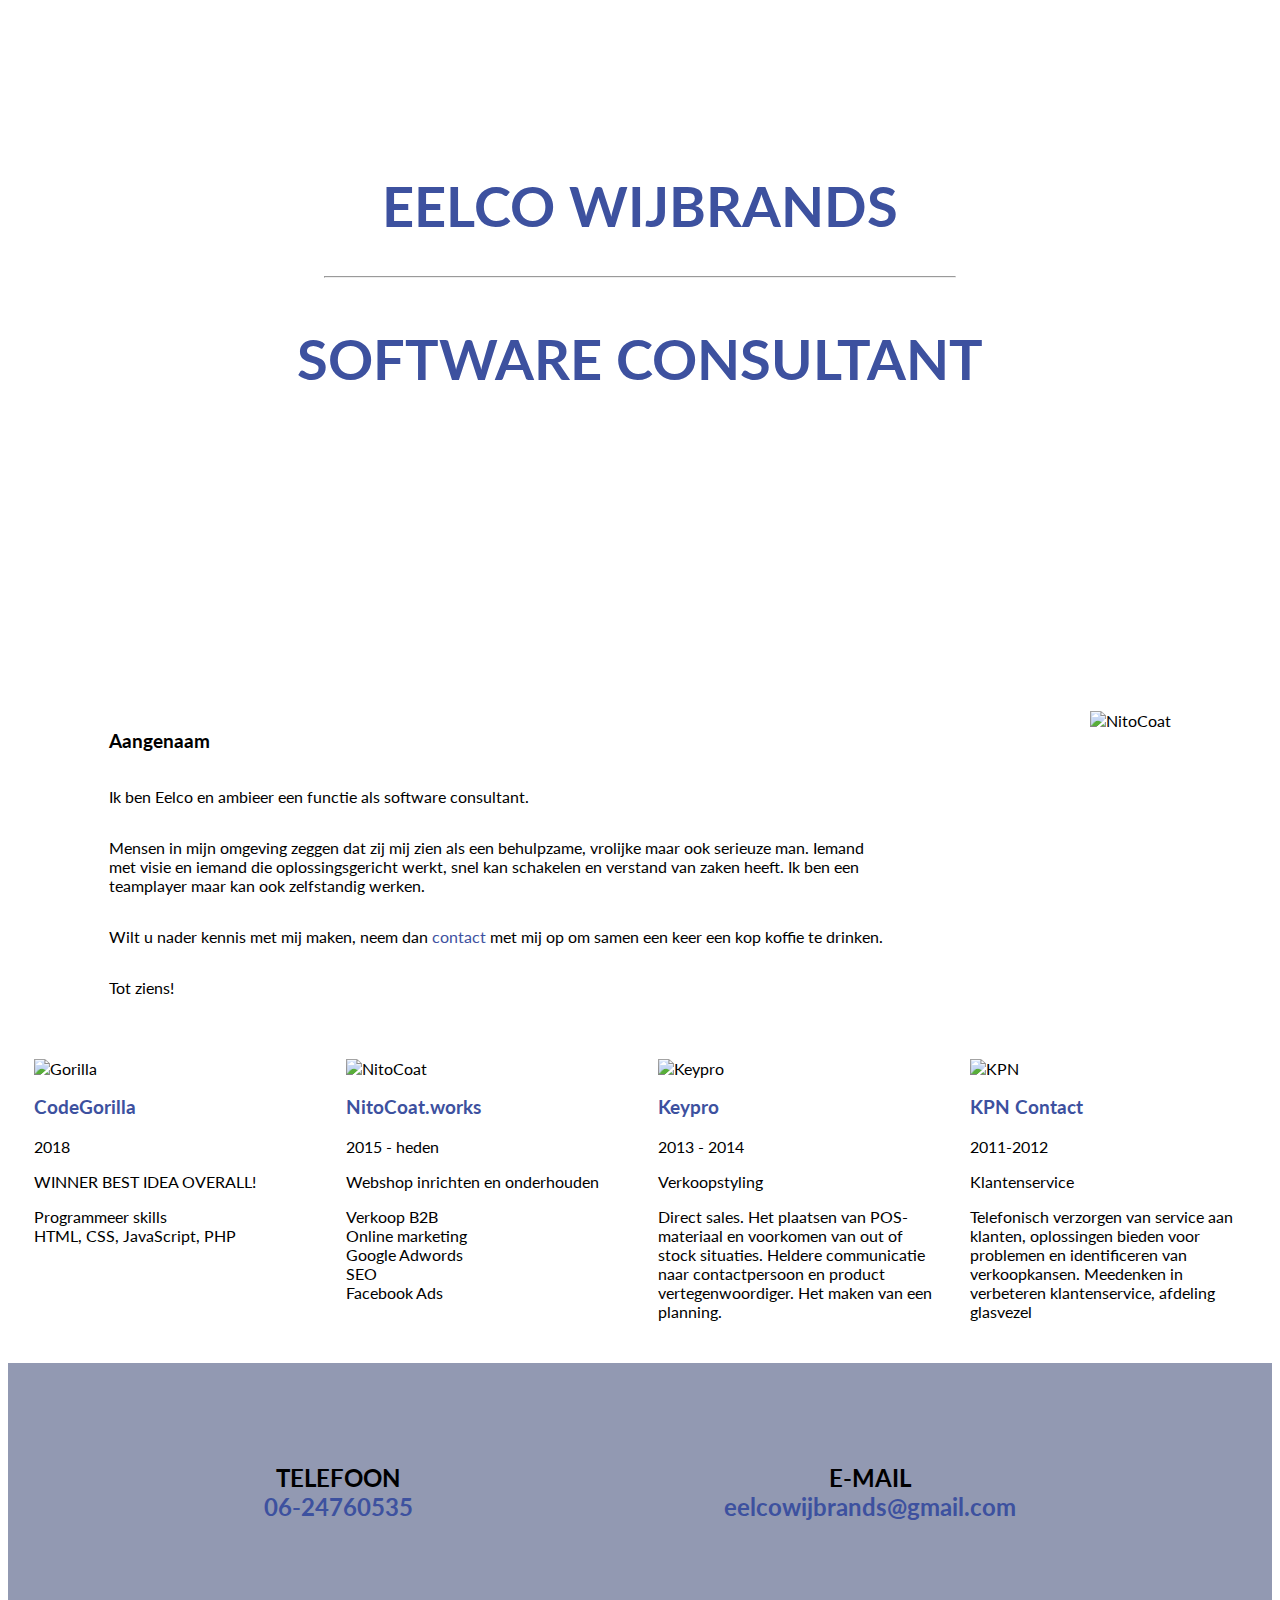
==== index.html @ b225cd90 "first commit" ====
<!DOCTYPE html>
<html>

<head>
  <meta charset="utf-8">
  <meta name="viewport" content="width=device-width, initial-scale=1.0">
  <link rel="stylesheet" href="stylesheet.css">
  <link href='http://fonts.googleapis.com/css?family=Lato:400,700' rel='stylesheet' type='text/css'>
  <link rel="stylesheet" href="https://unpkg.com/purecss@1.0.0/build/grids-responsive-min.css">
  <link rel="stylesheet" href="https://unpkg.com/purecss@1.0.0/build/pure-min.css" integrity="sha384-nn4HPE8lTHyVtfCBi5yW9d20FjT8BJwUXyWZT9InLYax14RDjBj46LmSztkmNP9w"
    crossorigin="anonymous">
  <title>Eelco Wijbrands</title>
</head>

<body>


  <!-- MAIN (Center website) -->
  <div class="main">
    <h1 class="center">EELCO WIJBRANDS</h1>
    <hr width="50%">
    <h2 class="center">SOFTWARE CONSULTANT</h2>
  </div>

  <div class="aboutme">
    <div class="text">
      <h3>Aangenaam</h3>
      <p>Ik ben Eelco en ambieer een functie als software consultant.</p>
      <p>Mensen in mijn omgeving zeggen dat zij mij zien als een behulpzame, vrolijke
        maar ook serieuze man. Iemand met visie en iemand die oplossingsgericht
        werkt, snel kan schakelen en verstand van zaken heeft. Ik ben een
        teamplayer maar kan ook zelfstandig werken.</p>
      <p>Wilt u nader kennis met mij maken, neem dan <a href='#footer'>contact</a> met mij op om samen een keer
        een kop koffie te drinken.</p>
      <p>Tot ziens!</p>
    </div>
    <div class="photo">
      <img id="eelco" src="file:///C:/wamp64/www/Portfolio2/images/EelcoCVfoto.jpg" alt="NitoCoat">
    </div>
  </div>

  <!-- Portfolio Gallery Grid wil ik misschien nog opnieuw gebruiken -->
  
    <!--<div class="twocolumns">
      <div class="content">
        <div class="flexbox">
          <h3>Aangenaam</h3>
          <p>Ik ben Eelco en ambieer een functie als software consultant.</p>
          <p>Mensen in mijn omgeving zeggen dat zij mij zien als een behulpzame, vrolijke
            maar ook serieuze man. Iemand met visie en iemand die oplossingsgericht
            werkt, snel kan schakelen en verstand van zaken heeft. Ik ben een
            teamplayer maar kan ook zelfstandig werken.</p>
          <p>Wilt u nader kennis met mij maken, neem dan <a href='#footer'>contact</a> met mij op om samen een keer
            een kop koffie te drinken.</p>
          <p>Tot ziens!</p>
          <p>.</p>
        </div>
      </div>
    </div>
    <div class="twocolumns">
      <div class="content">
        <img src="file:///C:/wamp64/www/Portfolio2/images/EelcoCVfoto.jpg" alt="NitoCoat" align="right" style="width: 75%">
      </div>
    </div>-->


    <div class="row">
      <div class="column">
        <div class="content">
          <img src="C:\wamp64\www\Portfolio2\images\codegorilla1.jpg" alt="Gorilla" style="width:100%">
          <h3><a href="https://www.codegorilla.nl/" target="_blank">CodeGorilla</a></h3>
          <p>2018</p>
          <p>WINNER BEST IDEA OVERALL!<br></p>
          <p>Programmeer skills <br> HTML, CSS, JavaScript, PHP</p>
        </div>
      </div>
      <div class="column">
        <div class="content">
          <img src="C:\wamp64\www\Portfolio2\images\nitocoat-600x400.jpg" alt="NitoCoat" style="width:100%">
          <h3><a href="https://www.nitocoat.works/" target="_blank">NitoCoat.works</a></h3>
          <p>2015 - heden</p>
          <p>Webshop inrichten en onderhouden</p>
          <p>Verkoop B2B<br>
            Online marketing<br>
            Google Adwords<br>
            SEO<br>
            Facebook Ads</p>
        </div>
      </div>
      <div class="column">
        <div class="content">
          <img src="C:\wamp64\www\Portfolio2\images\keypro-600x400.jpg" alt="Keypro" style="width:100%">
          <h3><a href="https://www.keypro.nl" target="_blank">Keypro</a></h3>
          <p>2013 - 2014</p>
          <p>Verkoopstyling<br>
            <p>Direct sales.
              Het plaatsen van POS-materiaal en
              voorkomen van out of stock
              situaties. Heldere communicatie
              naar contactpersoon en product
              vertegenwoordiger. Het maken van
              een planning.</p>
        </div>
      </div>
      <div class="column">
        <div class="content">
          <img src="C:\wamp64\www\Portfolio2\images\kpn-600x400.jpg" alt="KPN" style="width:100%">
          <h3><a href="https://www.kpn.com/service.htm" target="_blank">KPN Contact</a></h3>
          <p>2011-2012</p>
          <p>Klantenservice</p>
          <p>Telefonisch verzorgen van
            service aan klanten,
            oplossingen bieden voor
            problemen en identificeren
            van verkoopkansen.
            Meedenken in verbeteren
            klantenservice, afdeling glasvezel</p>
        </div>
      </div>
      <!-- END GRID -->
    </div>
    <!-- END MAIN -->
  </div>

  <footer>
    <a name="footer"></a>
    <div id="footie">
      <div>TELEFOON<br><a href="tel:" 06-24760535>06-24760535</a></div>
      <div>E-MAIL<br><a href="mailto:eelcowijbrands@gmail.com">eelcowijbrands@gmail.com</a></div>
  </footer>

</body>

</html>
---- stylesheet.css ----
* {
    box-sizing: border-box;
    font-family: "Lato";
}

html {
    scroll-behavior: smooth;
  }

body {
    background-image: url("file:///C:/wamp64/www/Portfolio2/images/hello.jpg");
    background-size: 100%;
    background-position: top center;
    background-attachment: fixed;
    background-repeat: no-repeat;
    /*background-color: rgb(61, 81, 159);*/
}

.aboutme {
    width: 100%;
    flex-wrap: wrap;
    display: flex;
    flex-direction: row;
    padding: 20px;
    justify-content: space-around;
    background-color: white;
}

.text {
    display: flex;
    justify-content: center;
    flex-direction: column;
    padding-right: 20px;
    max-width: 800px;
}

.photo {
padding-left: 20px;
}

#eelco {
max-width: 450px;
}

/* Center website */
.main {
    padding-top: 10%;
    padding-bottom: 20%;
    max-width: 100%;
    margin: auto;
}

h1.center {
    color: rgb(61, 81, 159);
    font-size: 350%;
    font-weight: bolder;
    text-align: center;
}

h2.center {
    color: rgb(61, 81, 159);
    font-size: 350%;
    font-weight: bolder;
    text-align: center;
}

.row {
    background-color: white;
    margin-top: 0%;
    margin-left: 0%;
    margin-right: 0%;
}

/* Add padding BETWEEN each column */
.row,
.row > .column {
    padding: 8px;
}

/* Create four equal columns that floats next to each other */
.column {
    float: left;
    width: 25%;
}

.twocolumns {
    float: left;
    width: 50%;
}

.flexbox {
    font-size: 115%;
    display: flex;
    justify-content: center;
    flex-direction: column;
    height: 400px;
  }

/* Clear floats after rows */ 
.row:after {
    content: "";
    display: table;
    clear: both;
}

/* Content */
.content {
    background-color: white;
    padding: 10px;
}

/*link styles*/
a:link {
    color: rgb(61, 81, 159); 
    background-color: transparent; 
    text-decoration: none;
}

a:visited {
    color: rgb(61, 81, 159); 
    background-color: transparent;
    text-decoration: none;
}

a:hover {
    color: black;
    background-color: transparent;
    text-decoration: underline;
}

a:active {
    color: white;
    background-color: transparent;
    text-decoration: underline;
}

/* Responsive layout - makes a two column-layout instead of four columns
@media screen and (max-width: 900px) {
    .column {
        width: 50%;
    }

    h1.center {
        color: rgb(146, 153, 178);
        font-size: 150%;
        font-weight: bolder;
        text-align: center;
    }
    
    h2.center {
        color: rgb(146, 153, 178);
        font-size: 150%;
        font-weight: bolder;
        text-align: center;
    }
}

/* Responsive layout - makes the two columns stack on top of each other instead of next to each other */
@media screen and (max-width: 600px) {
    .column {
        width: 100%;
    }

    h1.center {
        color: rgb(146, 153, 178);
        font-size: 125%;
        font-weight: bolder;
        text-align: center;
    }
    
    h2.center {
        color: rgb(146, 153, 178);
        font-size: 125%;
        font-weight: bolder;
        text-align: center;
    }
}

footer {
    font-size: 150%;
    font-weight: bold;
    background-color: rgb(146, 153, 178);
    padding: 100px;
    text-align: center;
}

#footie {
    flex-wrap: wrap;
    display: flex;
    flex-direction: row;
    justify-content: space-around;
}
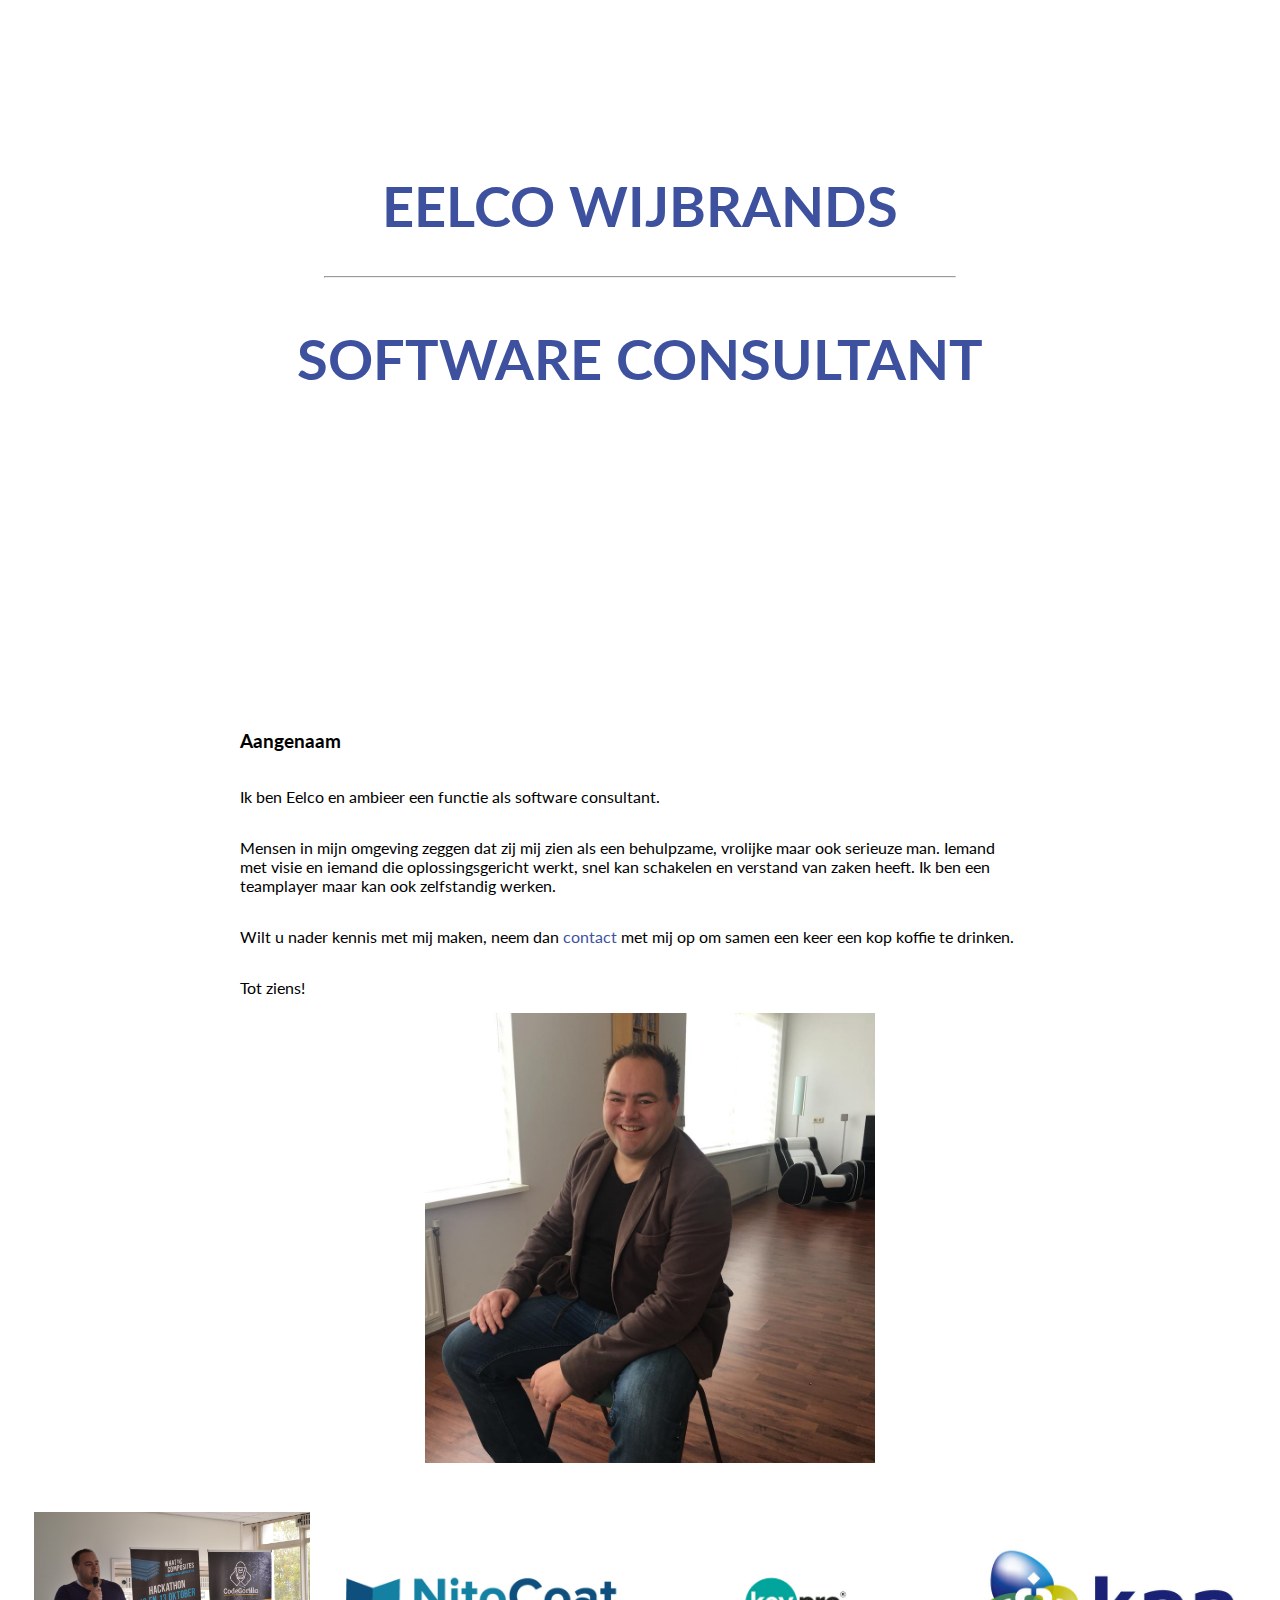
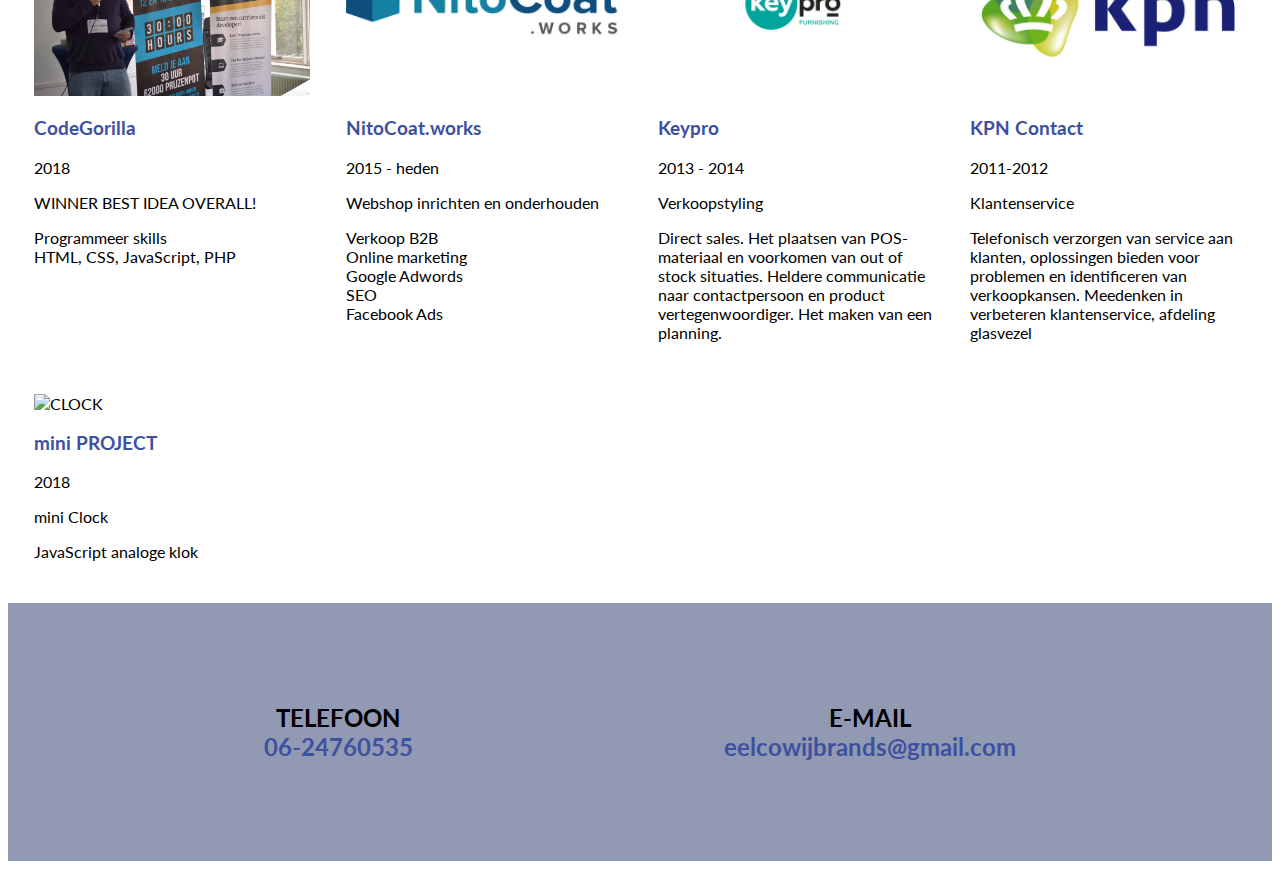
==== commit 994a4045: "added miniclock in index" ====
--- a/index.html
+++ b/index.html
@@ -5,7 +5,7 @@
   <meta charset="utf-8">
   <meta name="viewport" content="width=device-width, initial-scale=1.0">
   <link rel="stylesheet" href="stylesheet.css">
-  <link href='http://fonts.googleapis.com/css?family=Lato:400,700' rel='stylesheet' type='text/css'>
+  <link href='https://fonts.googleapis.com/css?family=Lato:400,700' rel='stylesheet' type='text/css'>
   <link rel="stylesheet" href="https://unpkg.com/purecss@1.0.0/build/grids-responsive-min.css">
   <link rel="stylesheet" href="https://unpkg.com/purecss@1.0.0/build/pure-min.css" integrity="sha384-nn4HPE8lTHyVtfCBi5yW9d20FjT8BJwUXyWZT9InLYax14RDjBj46LmSztkmNP9w"
     crossorigin="anonymous">
@@ -35,13 +35,13 @@
       <p>Tot ziens!</p>
     </div>
     <div class="photo">
-      <img id="eelco" src="file:///C:/wamp64/www/Portfolio2/images/EelcoCVfoto.jpg" alt="NitoCoat">
+      <img id="eelco" src="images/EelcoCVfoto.jpg" alt="Eelco">
     </div>
   </div>
 
   <!-- Portfolio Gallery Grid wil ik misschien nog opnieuw gebruiken -->
-  
-    <!--<div class="twocolumns">
+
+  <!--<div class="twocolumns">
       <div class="content">
         <div class="flexbox">
           <h3>Aangenaam</h3>
@@ -64,62 +64,71 @@
     </div>-->
 
 
-    <div class="row">
-      <div class="column">
-        <div class="content">
-          <img src="C:\wamp64\www\Portfolio2\images\codegorilla1.jpg" alt="Gorilla" style="width:100%">
-          <h3><a href="https://www.codegorilla.nl/" target="_blank">CodeGorilla</a></h3>
-          <p>2018</p>
-          <p>WINNER BEST IDEA OVERALL!<br></p>
-          <p>Programmeer skills <br> HTML, CSS, JavaScript, PHP</p>
-        </div>
+  <div class="row">
+    <div class="column">
+      <div class="content">
+        <img src="images/CodeGorilla1.jpg" alt="Gorilla" style="width:100%">
+        <h3><a href="https://www.codegorilla.nl/" target="_blank">CodeGorilla</a></h3>
+        <p>2018</p>
+        <p>WINNER BEST IDEA OVERALL!<br></p>
+        <p>Programmeer skills <br> HTML, CSS, JavaScript, PHP</p>
       </div>
-      <div class="column">
-        <div class="content">
-          <img src="C:\wamp64\www\Portfolio2\images\nitocoat-600x400.jpg" alt="NitoCoat" style="width:100%">
-          <h3><a href="https://www.nitocoat.works/" target="_blank">NitoCoat.works</a></h3>
-          <p>2015 - heden</p>
-          <p>Webshop inrichten en onderhouden</p>
-          <p>Verkoop B2B<br>
-            Online marketing<br>
-            Google Adwords<br>
-            SEO<br>
-            Facebook Ads</p>
-        </div>
+    </div>
+    <div class="column">
+      <div class="content">
+        <img src="/images/nitocoat-600x400.jpg" alt="NitoCoat" style="width:100%">
+        <h3><a href="https://www.nitocoat.works/" target="_blank">NitoCoat.works</a></h3>
+        <p>2015 - heden</p>
+        <p>Webshop inrichten en onderhouden</p>
+        <p>Verkoop B2B<br>
+          Online marketing<br>
+          Google Adwords<br>
+          SEO<br>
+          Facebook Ads</p>
       </div>
-      <div class="column">
-        <div class="content">
-          <img src="C:\wamp64\www\Portfolio2\images\keypro-600x400.jpg" alt="Keypro" style="width:100%">
-          <h3><a href="https://www.keypro.nl" target="_blank">Keypro</a></h3>
-          <p>2013 - 2014</p>
-          <p>Verkoopstyling<br>
-            <p>Direct sales.
-              Het plaatsen van POS-materiaal en
-              voorkomen van out of stock
-              situaties. Heldere communicatie
-              naar contactpersoon en product
-              vertegenwoordiger. Het maken van
-              een planning.</p>
-        </div>
+    </div>
+    <div class="column">
+      <div class="content">
+        <img src="/images/keypro-600x400.jpg" alt="Keypro" style="width:100%">
+        <h3><a href="https://www.keypro.nl" target="_blank">Keypro</a></h3>
+        <p>2013 - 2014</p>
+        <p>Verkoopstyling<br>
+          <p>Direct sales.
+            Het plaatsen van POS-materiaal en
+            voorkomen van out of stock
+            situaties. Heldere communicatie
+            naar contactpersoon en product
+            vertegenwoordiger. Het maken van
+            een planning.</p>
       </div>
-      <div class="column">
-        <div class="content">
-          <img src="C:\wamp64\www\Portfolio2\images\kpn-600x400.jpg" alt="KPN" style="width:100%">
-          <h3><a href="https://www.kpn.com/service.htm" target="_blank">KPN Contact</a></h3>
-          <p>2011-2012</p>
-          <p>Klantenservice</p>
-          <p>Telefonisch verzorgen van
-            service aan klanten,
-            oplossingen bieden voor
-            problemen en identificeren
-            van verkoopkansen.
-            Meedenken in verbeteren
-            klantenservice, afdeling glasvezel</p>
-        </div>
+    </div>
+    <div class="column">
+      <div class="content">
+        <img src="/images/kpn-600x400.jpg" alt="KPN" style="width:100%">
+        <h3><a href="https://www.kpn.com/service.htm" target="_blank">KPN Contact</a></h3>
+        <p>2011-2012</p>
+        <p>Klantenservice</p>
+        <p>Telefonisch verzorgen van
+          service aan klanten,
+          oplossingen bieden voor
+          problemen en identificeren
+          van verkoopkansen.
+          Meedenken in verbeteren
+          klantenservice, afdeling glasvezel</p>
       </div>
-      <!-- END GRID -->
     </div>
-    <!-- END MAIN -->
+    <div class="column">
+      <div class="content">
+        <img src="/images/clock600x400.jpg" alt="CLOCK" style="width:100%">
+        <h3><a href="https://eelcowijbrands.github.io/miniclock/" target="_blank">mini PROJECT</a></h3>
+        <p>2018</p>
+        <p>mini Clock</p>
+        <p>JavaScript analoge klok</p>
+      </div>
+    </div>
+    <!-- END GRID -->
+  </div>
+  <!-- END MAIN -->
   </div>
 
   <footer>
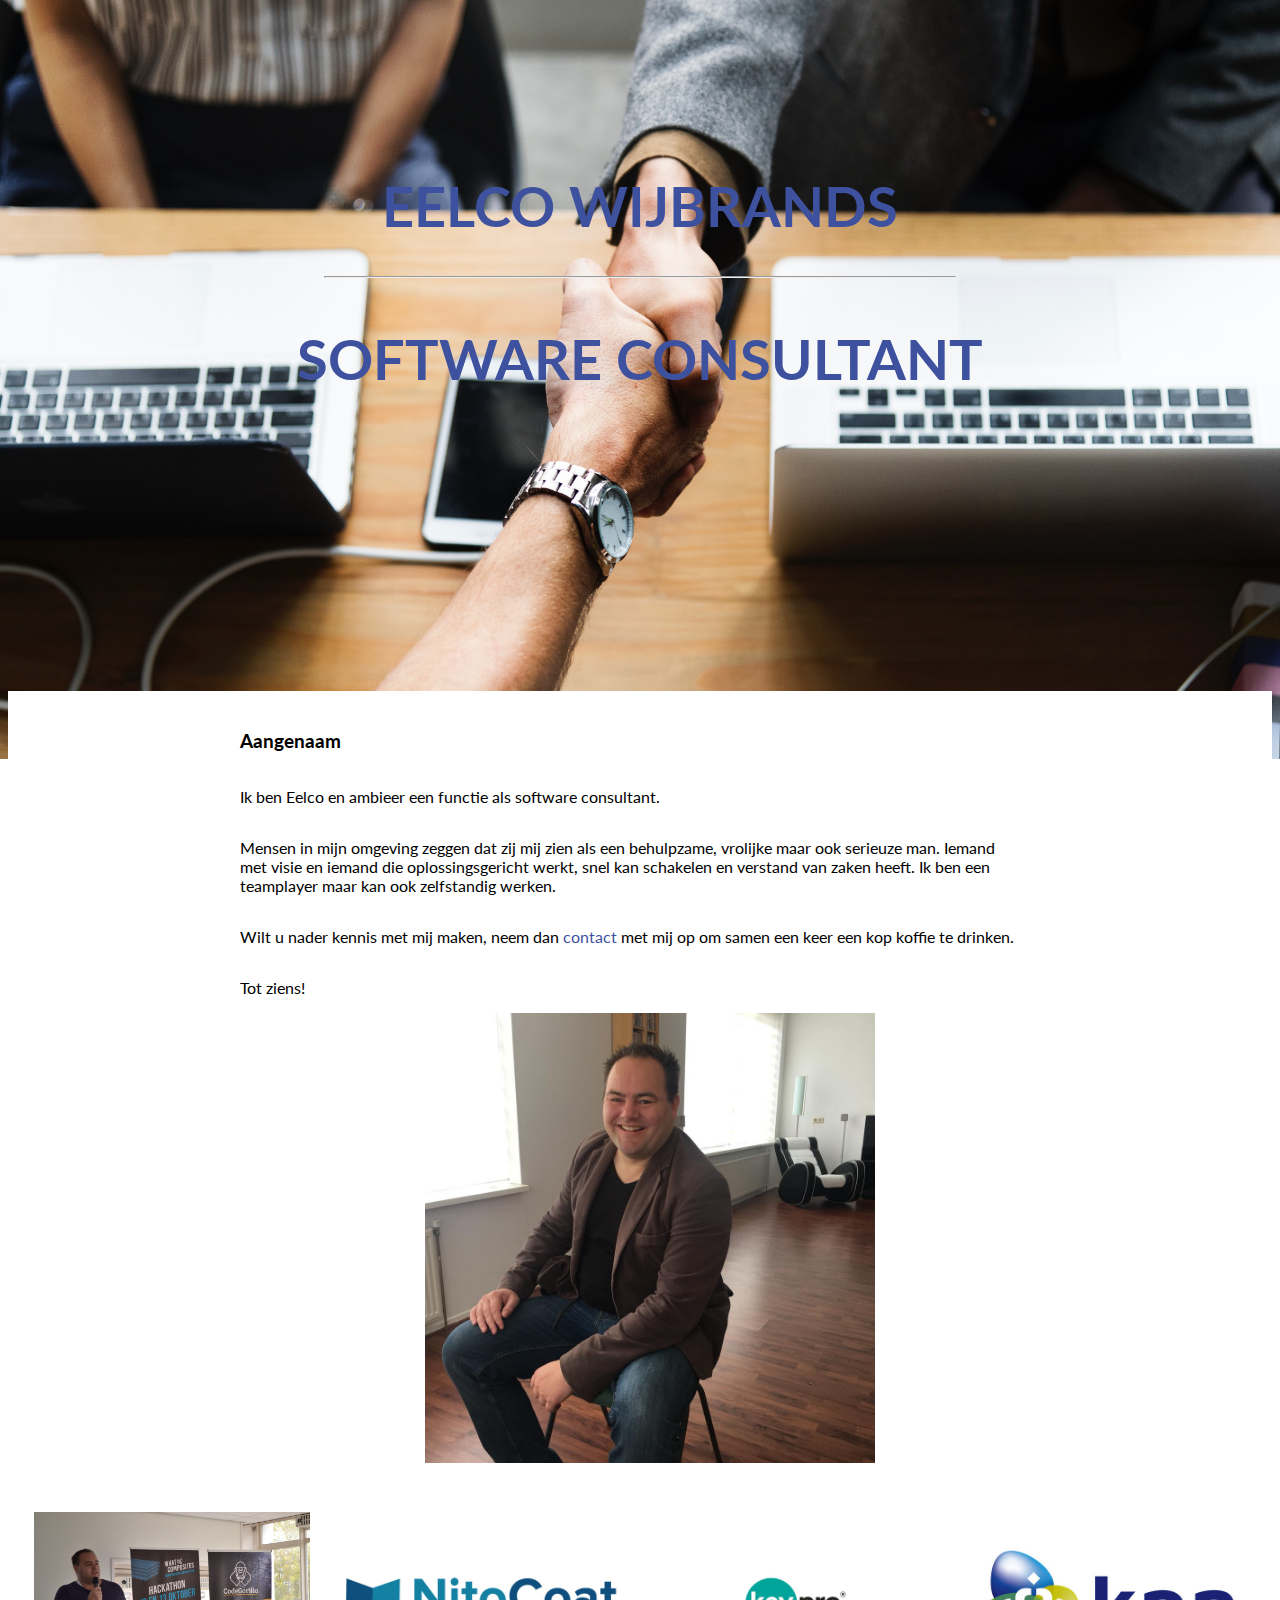
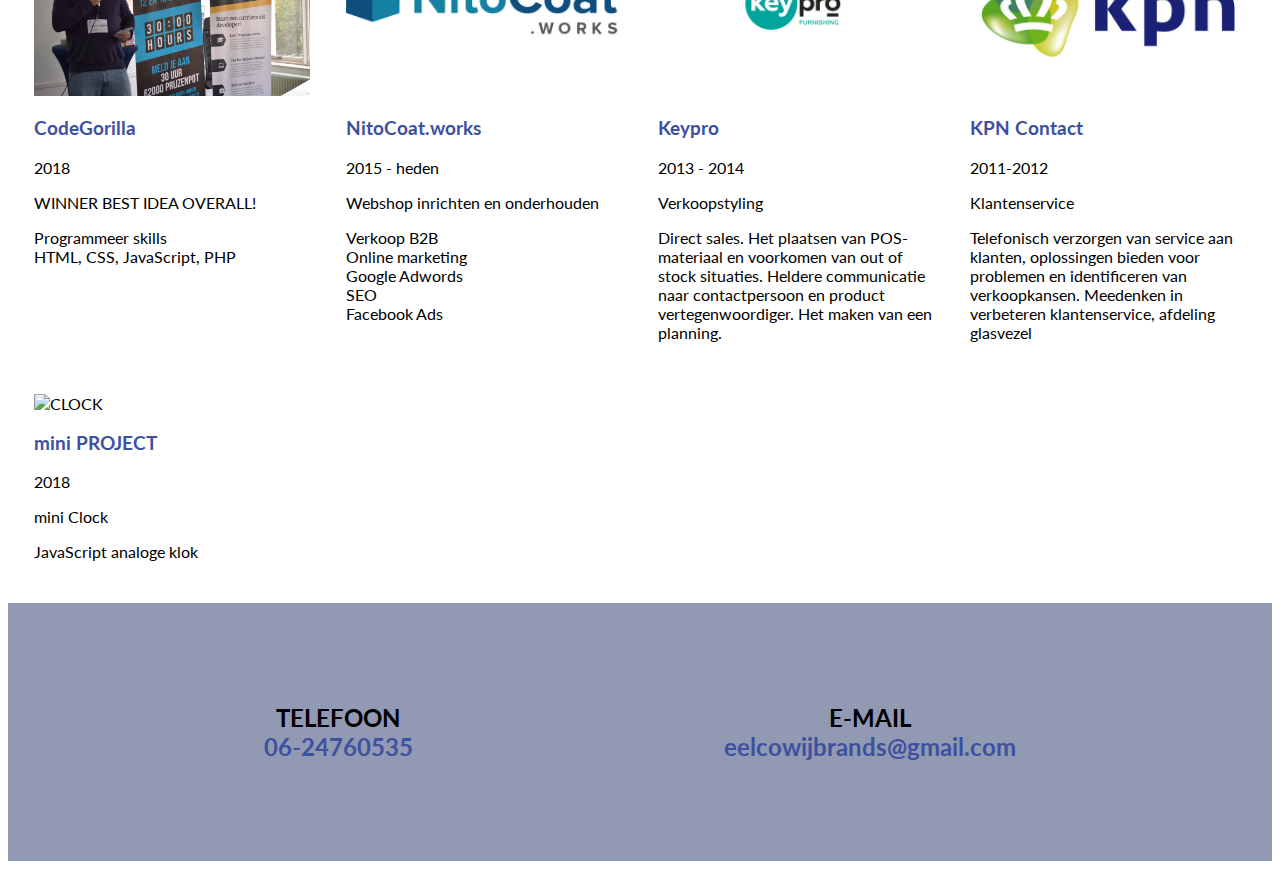
==== commit 1fb51fe0: "img linked conventional" ====
--- a/index.html
+++ b/index.html
@@ -35,7 +35,7 @@
       <p>Tot ziens!</p>
     </div>
     <div class="photo">
-      <img id="eelco" src="images/EelcoCVfoto.jpg" alt="Eelco">
+      <img id="eelco" src="../images/EelcoCVfoto.jpg" alt="Eelco">
     </div>
   </div>
 
@@ -67,7 +67,7 @@
   <div class="row">
     <div class="column">
       <div class="content">
-        <img src="images/CodeGorilla1.jpg" alt="Gorilla" style="width:100%">
+        <img src="../images/CodeGorilla1.jpg" alt="Gorilla" style="width:100%">
         <h3><a href="https://www.codegorilla.nl/" target="_blank">CodeGorilla</a></h3>
         <p>2018</p>
         <p>WINNER BEST IDEA OVERALL!<br></p>
@@ -76,7 +76,7 @@
     </div>
     <div class="column">
       <div class="content">
-        <img src="/images/nitocoat-600x400.jpg" alt="NitoCoat" style="width:100%">
+        <img src="../images/nitocoat-600x400.jpg" alt="NitoCoat" style="width:100%">
         <h3><a href="https://www.nitocoat.works/" target="_blank">NitoCoat.works</a></h3>
         <p>2015 - heden</p>
         <p>Webshop inrichten en onderhouden</p>
@@ -89,7 +89,7 @@
     </div>
     <div class="column">
       <div class="content">
-        <img src="/images/keypro-600x400.jpg" alt="Keypro" style="width:100%">
+        <img src="../images/keypro-600x400.jpg" alt="Keypro" style="width:100%">
         <h3><a href="https://www.keypro.nl" target="_blank">Keypro</a></h3>
         <p>2013 - 2014</p>
         <p>Verkoopstyling<br>
@@ -104,7 +104,7 @@
     </div>
     <div class="column">
       <div class="content">
-        <img src="/images/kpn-600x400.jpg" alt="KPN" style="width:100%">
+        <img src="../images/kpn-600x400.jpg" alt="KPN" style="width:100%">
         <h3><a href="https://www.kpn.com/service.htm" target="_blank">KPN Contact</a></h3>
         <p>2011-2012</p>
         <p>Klantenservice</p>
@@ -119,7 +119,7 @@
     </div>
     <div class="column">
       <div class="content">
-        <img src="/images/clock600x400.jpg" alt="CLOCK" style="width:100%">
+        <img src="../images/clock600x400.jpg" alt="CLOCK" style="width:100%">
         <h3><a href="https://eelcowijbrands.github.io/miniclock/" target="_blank">mini PROJECT</a></h3>
         <p>2018</p>
         <p>mini Clock</p>
--- a/stylesheet.css
+++ b/stylesheet.css
@@ -1,6 +1,6 @@
 * {
     box-sizing: border-box;
-    font-family: "Lato";
+    font-family: "Lato", sans-serif;
 }
 
 html {
@@ -8,7 +8,7 @@
   }
 
 body {
-    background-image: url("file:///C:/wamp64/www/Portfolio2/images/hello.jpg");
+    background-image: url("../images/hello.jpg");
     background-size: 100%;
     background-position: top center;
     background-attachment: fixed;
